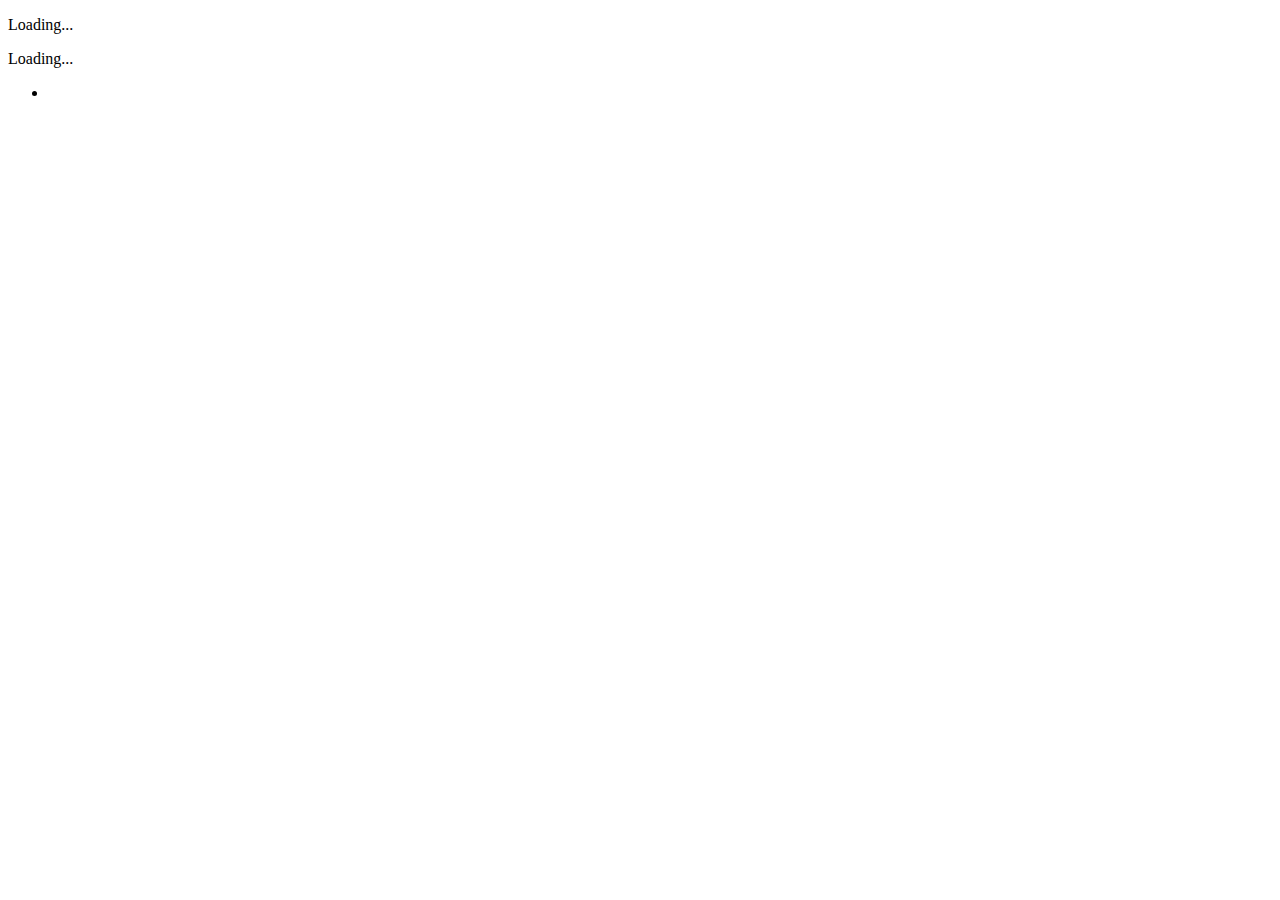
==== themes/default/files/index.html @ 0ac9096e "starting to switch to handlebarsJS for templates" ====
<!DOCTYPE html>
<!--
Copyright 2011 Newcastle University

   Licensed under the Apache License, Version 2.0 (the "License");
   you may not use this file except in compliance with the License.
   You may obtain a copy of the License at

       http://www.apache.org/licenses/LICENSE-2.0

   Unless required by applicable law or agreed to in writing, software
   distributed under the License is distributed on an "AS IS" BASIS,
   WITHOUT WARRANTIES OR CONDITIONS OF ANY KIND, either express or implied.
   See the License for the specific language governing permissions and
   limitations under the License.
-->
<html>
	<head>
		<title>Numbas</title>

		<meta http-equiv="X-UA-Compatible" content="IE=8">

		<!--Sarissa XML handling-->
		<script type="text/javascript" src="scripts/sarissa/sarissa.js"></script>
		<script type="text/javascript" src="scripts/sarissa/sarissa_ieemu_xpath.js"></script>

		<!--JQuery scripts-->
		<script type="text/javascript" src="scripts/jquery/jquery.js"></script>
		<script type="text/javascript" src="scripts/jquery/jquery-ui.custom.min.js"></script>
		<script type="text/javascript" src="scripts/jquery/jquery.mousewheel.js"></script>
		<script type="text/javascript" src="scripts/jquery/jquery.xslTransform.js"></script>
		<script type="text/javascript" src="scripts/jquery/jquery.impromptu.js"></script>
		<script type="text/javascript" src="scripts/jquery/json2.js"></script>

		<!-- textile markup -->
		<script type="text/javascript" src="scripts/textile/textile.js"></script>

		<!-- handlebars templating  -->
		<script type="text/javascript" src="scripts/handlebars/handlebars.js"></script>

		<!-- pipwerks SCORM wrapper -->
		<script type="text/javascript" src="scripts/SCORM_API_wrapper.js"></script>

		<!-- numbas stuff -->
		<script type="text/javascript" src="scripts/numbas.js" charset="utf-8"></script>

		<!-- mathjax stuff -->
		<SCRIPT SRC="http://cdn.mathjax.org/mathjax/latest/MathJax.js">
		  MathJax.Hub.Config({
			extensions: ['tex2jax.js',"MathMenu.js","TeX/AMSmath.js"],
			tex2jax: {inlineMath: [["$","$"],["\\(","\\)"]]},
			jax: ["input/TeX","output/HTML-CSS"],
			displayAlign: "center",
			displayIndent: "0.1em"
		  });
		</SCRIPT>


		<!-- CSS -->
		<link rel="stylesheet" type="text/css" href="resources/reset.css" />
		<link rel="stylesheet" type="text/css" href="resources/typography.css" />
		<link rel="stylesheet" type="text/css" href="resources/exam.css" />
	</head>
	
	<body style="font-size:1em;">

		<div id="loading">
			<div id="progressbar">
				<p>Loading...</p>
				<div id="completed"><p>Loading...</p></div>
			</div>
		</div>

		<div id="everything" style="display:none">
		<!-- top bar - logo, exam title, timing -->
		<div class="mainDiv titleBar">
			<div class="logo">
				<img src="resources/numbas-logo.gif"/>
			</div>
			<div id="examBanner">exam name</div>
		</div>

		<!-- main content area - info pages or questions go in here -->
		<div class="mainDisplay">
			<div id="infoDisplay">
			</div>

			<div id="questionContainer">
				<!-- top navigation bar - prv/nxt, and question name -->
				<div class="mainDiv navBar">
					<input class="btn leftNav" type="button" value="Previous" id="prevBtn">
					<input class="btn rightNav" type="button" value="Next" id="nextBtn">
					<div class="titleBits">
						<span id="questionNameDisplay">Question Name</span>
						<span class="adviceNav">
							<input class="btn" type="button" value="Advice" id="adviceBtn">
							<input class="btn" type="button" value="Reveal" id="revealBtn">
						</span>
					</div>
				</div>

				<div class="colwrap">

					<!-- question and advice go in here -->
					<div class="col1wrap">
						<div id="questionDisplay">
						</div>
					</div>

					<!-- menu for navigating questions and displaying scores/feedback -->
					<!-- also timing controls -->
					<div class="questionMenu">
						<div class="carouselBtn prev"><img src="resources/arrow-up.png" /></div>
						<div class="questionList">
							<ul id="questionList">
							</ul>
						</div>
						<div class="carouselBtn next"><img src="resources/arrow-down.png" /></div>

						<!-- total exam score display -->
						<div class="examScore">
							Total <span id="examScore">0/0</span>
						</div>
						
						<!-- stopwatch and timing controls -->
						<div class="mainDiv timeBox">
							<p id="stopWatch">Time remaining: 01:00:00</p>
							<p>
								<input class="btn" type="button" value="Pause" id="pauseBtn">
							</p>
						</div>

						<!-- end exam button -->
						<div class="menuEndBtn"><input class="btn" type="button" value="End Exam" id="endBtn"></div>
					</div>
				</div>
				<!-- bottom nav bar - prv/nxt, plus submit/advice/reveal buttons -->
				<div class="mainDiv navBar">
					<input class="btn leftNav" type="button" value="Previous" id="prevBtn">
					<input class="btn rightNav" type="button" value="Next" id="nextBtn">
					<div class="submitDiv">
						<input class="btn" type="button" value="Submit all parts" id="submitBtn">
						<div id="marks">	
							<span id="score"></span>
							<span id="feedback"><img src="resources/cross.png"/></span>
						</div>
					</div>
				</div>
			</div>

			<div id="warningDisplay">
				<div class="errorBar">
					<h1>Alert</h1>
				</div>
				<div id="warningMessage"></div>
				<div class="errorBar" id="alert">
					<input type="button" id="warningOK" value="Ok">
				</div>
				<div class="errorBar" id="confirm">
					<input type="button" id="warningOK" value="OK">
					<input type="button" id="warningCancel" value="Cancel">
				</div>
			</div>

		</div>
		</div>
		<ul style="display:hidden;">
			<!-- empty question selector thing - will be copied into question list for each question -->
			<li id="questionSelector" class="questionSelector-hidden">
				<a href="#">
					<span id="name"></span>
					<div id="marks">
						<div id="feedback"></div>
						<div id="score"></div>
					</div>
				</a>
			</li>
		</ul>
	</body>

</html>
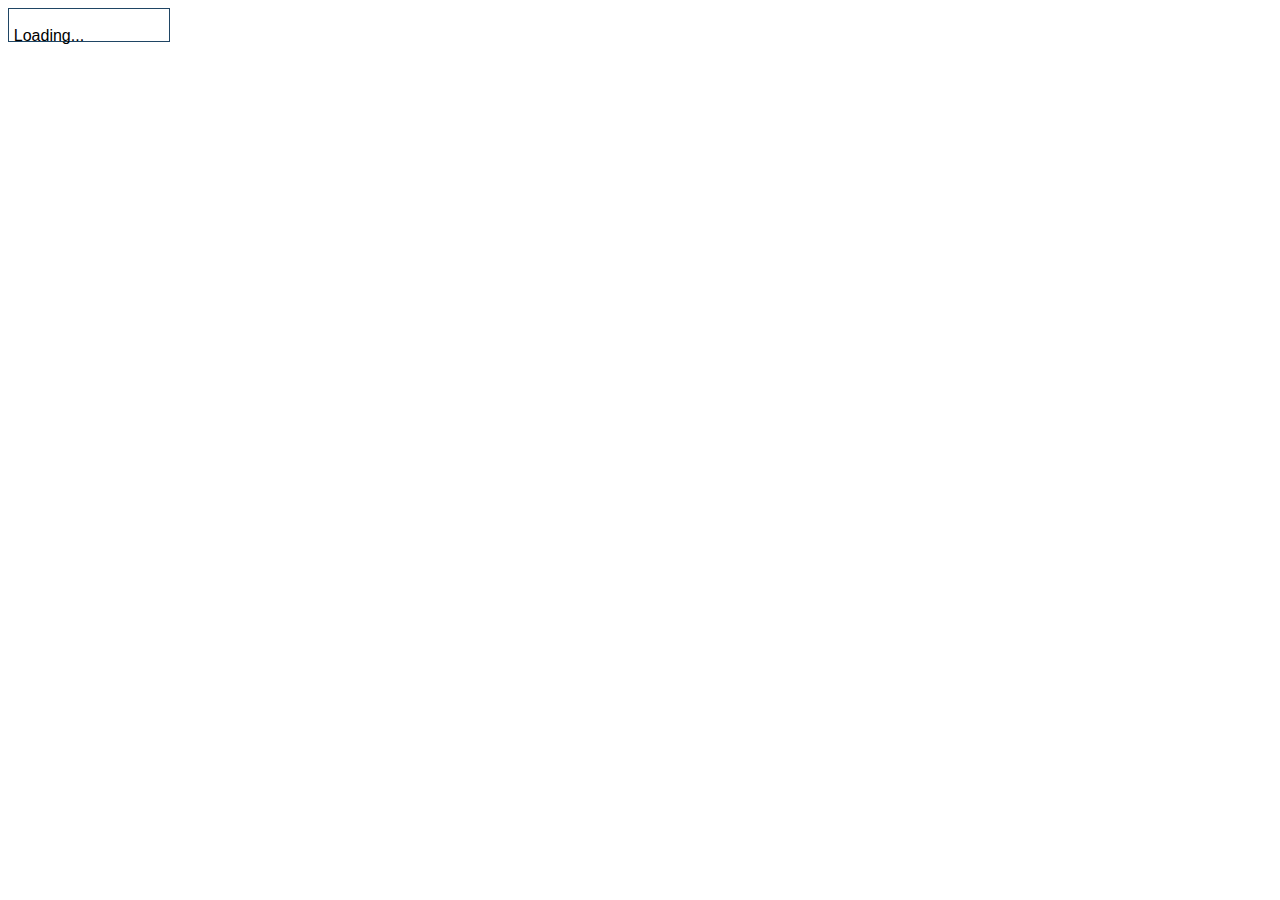
==== commit ca2155b9: "results template, remove all XML scripts" ====
--- a/themes/default/files/index.html
+++ b/themes/default/files/index.html
@@ -20,15 +20,10 @@
 
 		<meta http-equiv="X-UA-Compatible" content="IE=8">
 
-		<!--Sarissa XML handling-->
-		<script type="text/javascript" src="scripts/sarissa/sarissa.js"></script>
-		<script type="text/javascript" src="scripts/sarissa/sarissa_ieemu_xpath.js"></script>
-
 		<!--JQuery scripts-->
 		<script type="text/javascript" src="scripts/jquery/jquery.js"></script>
 		<script type="text/javascript" src="scripts/jquery/jquery-ui.custom.min.js"></script>
 		<script type="text/javascript" src="scripts/jquery/jquery.mousewheel.js"></script>
-		<script type="text/javascript" src="scripts/jquery/jquery.xslTransform.js"></script>
 		<script type="text/javascript" src="scripts/jquery/jquery.impromptu.js"></script>
 		<script type="text/javascript" src="scripts/jquery/json2.js"></script>
 
--- a/themes/default/files/resources/exam.css
+++ b/themes/default/files/resources/exam.css
@@ -0,0 +1,537 @@
+
+html{	
+	font-family: sans-serif;
+}
+
+/*main template */
+.mainDiv{ 
+	clear: both;
+	overflow: hidden;
+}
+
+#preview {
+	font-family: serif;
+	display: inline-block;
+	font-size: 120%;
+}
+
+.btn{
+	margin:.4em 0;
+	width: 7em;
+	/*border: 1px solid #999999*/;
+}
+
+#progressbar {
+	position:relative;
+	height:2em;
+	width:10em;
+	border: 1px solid #1f4564;
+}
+#progressbar p {
+	position:absolute;
+	left:0.3em;
+	top:0.15em;
+}
+
+#completed {
+	position:absolute;
+	left:0;
+	top:0;
+	height:1.7em;
+	margin: 0.15em;
+	width:0;
+	background-color: #a2d1f0;
+	overflow:hidden;
+}
+
+#completed p {
+	position:absolute;
+	color:#fff;
+	left:0.15em;
+	top:0;
+}
+
+/* title bar */
+.titleBar{
+	position:relative;
+	height:75px;
+}
+.logo{
+	position:absolute;
+	top:0;
+	left:0;
+}
+
+#examBanner{
+	text-align:right;
+	font-size: 2em;
+	font-weight: bold;
+}
+
+.timeBox{
+	text-align:center;
+}
+#stopWatch {
+	font-size: 1em;
+	font-weight: bold;
+	color: #1F4564;
+}
+.timeBox p {
+	margin: 0.1em 0;
+}
+
+
+.navBar{
+	zoom: 1;
+	margin-left: auto;
+	margin-right: auto;
+	padding:0.2em;
+	background: #A2D1F0;
+	border: 1px solid #999999;
+	line-height:2em;
+}
+
+.leftNav {
+	float:left;
+}
+.rightNav {
+	float:right;
+}
+.menuEndBtn {
+	text-align:center;
+}
+
+.titleBits {
+	text-align:center;
+}
+
+#questionNameDisplay{
+	font-size:2em;
+}
+
+.mainDisplay {
+	margin: 0 0;
+	overflow-x:hidden;
+}
+
+#infoDisplay {
+	width:75%;
+	margin: 1em auto;
+}
+
+.submitDiv {
+	text-align:center;
+	margin: -0.4em auto;
+}
+#submitBtn {
+	width: 9em;
+}
+#marks {
+	display:inline;
+}
+#marks #feedback {
+	width:25px;
+	height:25px;
+	padding: 0.2em 0;
+}
+.questionSelector #marks #feedback {
+	padding: 0;
+}
+
+.questionSelector #name {
+	float:left;
+	width: 12em;
+}
+
+.questionSelector #marks {
+	float:right;
+}
+
+#marks #feedback img {
+	visibility:hidden;
+}
+#marks #score {
+	display:none;
+}
+
+#feedbackMessage {
+	clear:both;
+	text-align:center;
+	padding: 0.5em 0.5em 0 0;
+	border: 1px solid #a2d1f0;
+}
+
+
+/* column container */
+#questionContainer {
+	position:relative;		/* This fixes the IE7 overflow hidden bug and stops the layout jumping out of place */
+	clear:both;
+	float:left;
+	width:100%;			/* width of whole page */
+	background:#A2D1F0;
+}
+
+/* 2 column left menu settings */
+#questionContainer .colwrap {
+	float:left;
+	width:200%;
+	position:relative;
+	left:13em;
+	background:#fff;
+}
+#questionContainer .col1wrap {
+	float:right;
+	width:50%;
+	position:relative;
+	right:13em;
+	padding-bottom:1em;
+}
+
+#questionDisplay{
+	margin:1em 0.5em 0 14.5em;
+	position:relative;
+	right:100%;
+	/*overflow:hidden;*/
+}
+#questionContainer .questionMenu {
+	float:left;
+	width:12em;
+	position:relative;
+	right:12.5em;
+}
+
+.carouselBtn {
+	text-align:center;
+	margin: 0 auto;
+	width:100%;
+}
+
+.questionList {
+	overflow: hidden;
+	max-height: 20em;
+}
+
+#questionList {
+	width: 100%;
+	list-style-type: none;
+	margin: 0;
+	padding: 0;
+}
+
+.questionSelector-hidden {
+	display:none; 
+}
+.questionSelector {
+	display:inline-block;
+	font-size:0.8em;
+}
+
+.questionSelector #feedback {
+	width:25px;
+	height:25px;
+	float:right;
+}
+
+.questionSelector #score {
+	float:right;
+}
+
+.tick {
+	background-image:url('tick.png');
+}
+
+.cross {
+	background-image:url('cross.png');
+}
+.partial {
+	background-image:url('percent.png');
+}
+
+
+.qs-selected {
+	background: #94B4F7;
+}
+
+.examScore {
+	background: #fff;
+	font-weight:bold;
+	font-size:1.2em;
+	text-align:center;
+}
+
+.adviceNav {
+	margin-left: 1em;
+}
+
+.adviceNav .btn {
+	margin: 0 0.2em;
+}
+
+#adviceContainer {
+	clear:both;
+}
+
+#adviceDisplay ol,ul {
+	margin-left:1em;
+}
+
+/* alert / confirm box */
+#warningDisplay {
+	background: red;
+	position:absolute;
+	width:100%;
+	height:100%;
+}
+
+#warningDisplay .errorBar {
+	text-align:center;
+}
+
+#warningDisplay #warningMessage {
+	max-width:75%;
+	margin: 1em auto;
+	background: white;
+}
+
+
+/* front/exit pages */
+.startBtn {
+	text-align:center;
+}
+
+.exitBtn {
+	text-align: center;
+}
+
+.rtd {
+	text-align:right;
+}
+table.questionsummary td, table.questionsummary th{
+	text-align:center;
+}
+
+.resultrow td {
+	font-weight:bold;
+	font-size: 1.5em;
+}
+
+
+/* question bits */
+
+#questionDisplay table{
+	width: auto;
+	margin-left: auto;
+	margin-right: auto;
+}
+
+.statement {
+	margin: 1em 0;
+	padding-top: 0.2em;
+	padding-left: 1em;
+	padding-bottom: 0.1em;
+	background: #cfc;
+}
+.part {
+	margin: .5em 0;
+}
+
+div.part {
+	margin-left: 1em;
+}
+
+.partheader {
+	clear:both;
+}
+
+
+.steps {
+	display:none;
+	border: 1px solid;
+	padding: 0.5em 0.5em;
+	/*float:right;*/
+}
+
+.advice {
+	background: #cfc;
+	border: 1px solid;
+	margin:1em 0;
+	display:none;
+}
+.multiplechoice li {
+	list-style:none;
+	padding-right: 2em;
+}
+.multiplechoice p {
+	display:inline;
+}
+.question {
+	border:1px;
+}
+
+.warningcontainer {
+	display:none;
+}
+
+.partwarning {
+	color:red;
+	font-size: 1em;
+	position:absolute;
+	background-color: #ddd;
+	z-index: 1;
+	margin-left: 0.2em;
+	padding: 0.2em;
+	display:none;
+	max-width: 20em;
+}
+.partwarning p {
+	margin: 0.1em;
+}
+
+.part #partFeedback {
+	background: #A2D1F0;
+	border: 1px solid #999999;
+	padding: 0.1em 0.5em;
+	float:right;
+}
+
+.part #marks {
+	font-weight: bold;
+}
+
+
+.question td, #adviceDisplay td {
+	text-align:right;
+}
+
+input[type=text],input[type=number] {
+	width: 60px;
+	text-align: center;
+}
+
+.mathPreview {
+	cursor: pointer; cursor: hand;
+	color: #005;
+}
+
+.jme {
+	z-index: 9999
+}
+
+div.lemma {
+	margin-left: 2em;
+	font-family: serif;
+	font-size: 115%;
+}
+div.lemma p {
+	font-style: italic;
+	margin-left: 1em;
+}
+
+.monospace {
+	font-family: monospace;
+	font-size: 130%;
+	background: #f5f5f5;
+	padding: 0em 0.2em;
+}
+
+
+/* jquery.impromptu dialog boxes */
+
+.jqifade{
+	position: absolute;
+	background-color: #aaaaaa;
+}
+div.jqi{
+	max-width: 40%;
+	min-width: 10%;
+	font-family: Verdana, Geneva, Arial, Helvetica, sans-serif;
+	position: absolute;
+	background-color: #ffffff;
+	font-size: 11px;
+	text-align: left;
+	border: solid 1px #eeeeee;
+	border-radius: 10px;
+	-moz-border-radius: 10px;
+	-webkit-border-radius: 10px;
+	padding: 7px;
+}
+div.jqi .jqicontainer{
+	/*font-weight: bold;*/
+}
+div.jqi .jqiclose{
+	position: absolute;
+	top: 4px; right: -2px;
+	width: 18px;
+	cursor: default;
+	color: #bbbbbb;
+	font-weight: bold;
+}
+div.jqi .jqimessage{
+	padding: 10px;
+	line-height: 20px;
+	color: #444444;
+	font-weight: normal;
+	font-size: 150%;
+}
+div.jqi .jqibuttons{
+	text-align: right;
+	padding: 5px 0 5px 0;
+	border: solid 1px #eeeeee;
+	background-color: #f4f4f4;
+}
+div.jqi button{
+	padding: 3px 10px;
+	margin: 0 10px;
+	background-color: #2F6073;
+	border: solid 1px #f4f4f4;
+	color: #ffffff;
+	font-weight: bold;
+	font-size: 12px;
+}
+div.jqi button:hover{
+	background-color: #728A8C;
+}
+div.jqi button.jqidefaultbutton{
+	background-color: #BF5E26;
+}
+.jqiwarning .jqi .jqibuttons{
+	background-color: #BF5E26;
+}
+
+@media print {
+	.logo img {
+		height: 50%;
+	}
+	.navBar {
+		display:none;
+	}
+	#questionContainer .colwrap {
+		width: 100%;
+		left: initial;
+	}
+	#questionContainer .col1wrap {
+		width: 100%;
+		right: auto;
+		padding: initial;
+		position:initial;
+	}
+	#questionDisplay {
+		margin:initial;
+		right:initial;
+	}
+	#partFeedback {
+		display: none;
+	}
+
+	.questionMenu {
+		display: none;
+	}
+
+	input[type="text"], input[type="number"] {
+		border:none;
+		border-bottom: 1px solid;
+	}
+	.btn {
+		display: none;
+	}
+}
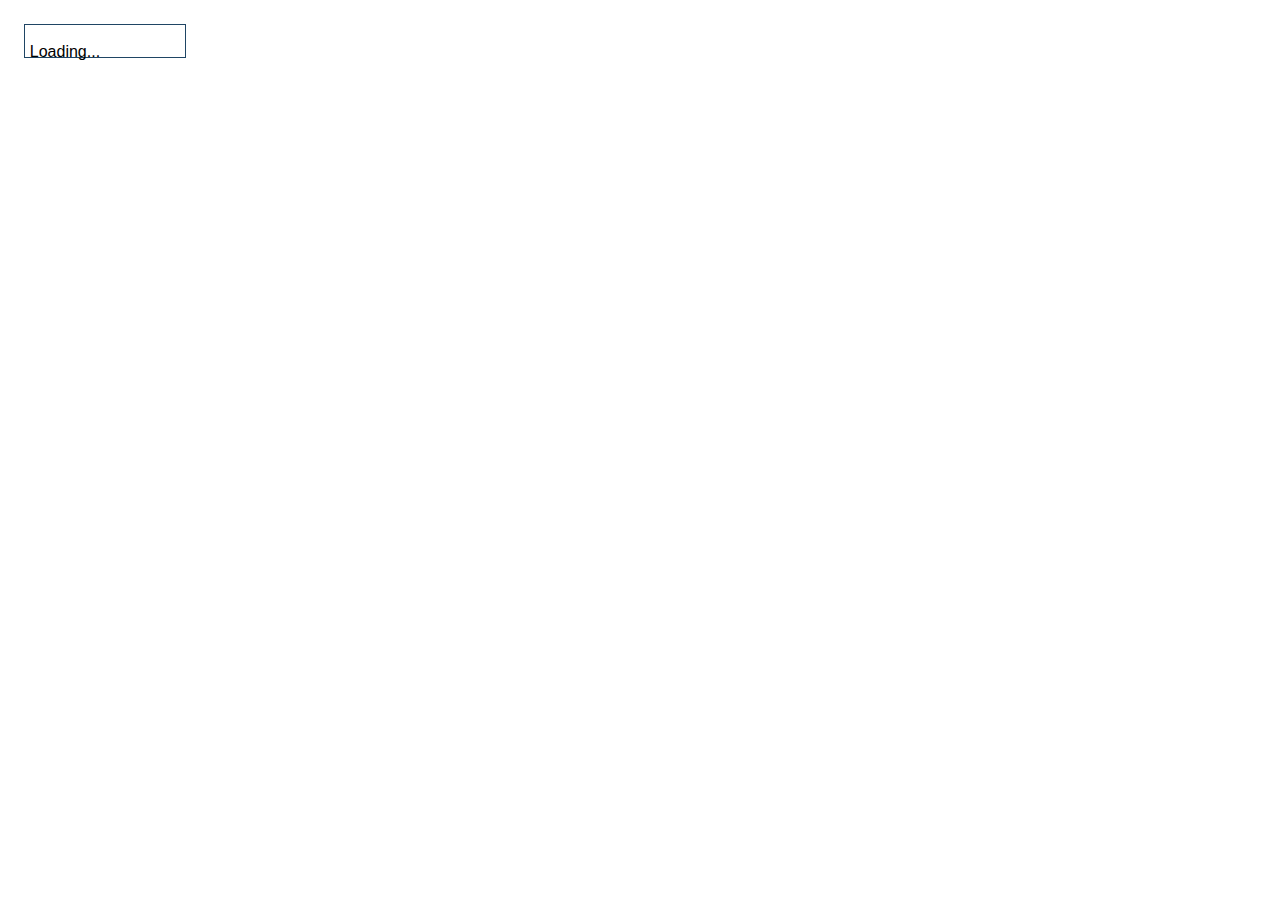
==== commit 36d8c958: "Merge branch 'master' into knockout" ====
--- a/themes/default/files/index.html
+++ b/themes/default/files/index.html
@@ -18,29 +18,39 @@
 	<head>
 		<title>Numbas</title>
 
+		<meta http-equiv="content-type" content="text/html; charset=UTF-8"/>
+
 		<meta http-equiv="X-UA-Compatible" content="IE=8">
 
+		<!--Sarissa XML handling-->
+		<script charset="UTF-8" type="text/javascript" src="scripts/sarissa/sarissa.js"></script>
+		<script charset="UTF-8" type="text/javascript" src="scripts/sarissa/sarissa_ieemu_xpath.js"></script>
+
+		<!-- Math.seedrandom - seedable pseudorandom number generator -->
+		<script charset="UTF-8" type="text/javascript" src="scripts/seedrandom/seedrandom.js"></script>
+
+		<!-- R.js - localisation -->
+		<script charset="UTF-8" type="text/javascript" src="scripts/R/R.js"></script>
+		<script charset="UTF-8" type="text/javascript" src="scripts/R/en-gb.js"></script>
+
 		<!--JQuery scripts-->
-		<script type="text/javascript" src="scripts/jquery/jquery.js"></script>
-		<script type="text/javascript" src="scripts/jquery/jquery-ui.custom.min.js"></script>
-		<script type="text/javascript" src="scripts/jquery/jquery.mousewheel.js"></script>
-		<script type="text/javascript" src="scripts/jquery/jquery.impromptu.js"></script>
-		<script type="text/javascript" src="scripts/jquery/json2.js"></script>
-
-		<!-- textile markup -->
-		<script type="text/javascript" src="scripts/textile/textile.js"></script>
-
-		<!-- handlebars templating  -->
-		<script type="text/javascript" src="scripts/handlebars/handlebars.js"></script>
+		<script charset="UTF-8" type="text/javascript" src="scripts/jquery/jquery.js"></script>
+		<script charset="UTF-8" type="text/javascript" src="scripts/jquery/jquery-ui.custom.min.js"></script>
+		<script charset="UTF-8" type="text/javascript" src="scripts/jquery/jquery.mousewheel.js"></script>
+		<script charset="UTF-8" type="text/javascript" src="scripts/jquery/jquery.xslTransform.js"></script>
+		<script charset="UTF-8" type="text/javascript" src="scripts/jquery/jquery.impromptu.js"></script>
+		<script charset="UTF-8" type="text/javascript" src="scripts/jquery/json2.js"></script>
 
 		<!-- pipwerks SCORM wrapper -->
-		<script type="text/javascript" src="scripts/SCORM_API_wrapper.js"></script>
+		<script charset="UTF-8" type="text/javascript" src="scripts/SCORM_API_wrapper.js"></script>
 
 		<!-- numbas stuff -->
-		<script type="text/javascript" src="scripts/numbas.js" charset="utf-8"></script>
+		<script charset="UTF-8" type="text/javascript" src="scripts/numbas.js" charset="utf-8"></script>
+		<script charset="UTF-8" type="text/javascript" src="scripts/start-exam.js" charset="utf-8"></script>
 
 		<!-- mathjax stuff -->
-		<SCRIPT SRC="http://cdn.mathjax.org/mathjax/latest/MathJax.js">
+    <!--<SCRIPT SRC="http://cdn.mathjax.org/mathjax/latest/MathJax.js">-->
+    <SCRIPT SRC="https://c328740.ssl.cf1.rackcdn.com/mathjax/latest/MathJax.js">
 		  MathJax.Hub.Config({
 			extensions: ['tex2jax.js',"MathMenu.js","TeX/AMSmath.js"],
 			tex2jax: {inlineMath: [["$","$"],["\\(","\\)"]]},
@@ -52,7 +62,7 @@
 
 
 		<!-- CSS -->
-		<link rel="stylesheet" type="text/css" href="resources/reset.css" />
+		<link rel="stylesheet" type="text/css" href="resources/normalize.css" />
 		<link rel="stylesheet" type="text/css" href="resources/typography.css" />
 		<link rel="stylesheet" type="text/css" href="resources/exam.css" />
 	</head>
@@ -83,13 +93,13 @@
 			<div id="questionContainer">
 				<!-- top navigation bar - prv/nxt, and question name -->
 				<div class="mainDiv navBar">
-					<input class="btn leftNav" type="button" value="Previous" id="prevBtn">
-					<input class="btn rightNav" type="button" value="Next" id="nextBtn">
+					<button class="leftNav" id="prevBtn">Previous</button>
+					<button class="rightNav" id="nextBtn">Next</button>
 					<div class="titleBits">
 						<span id="questionNameDisplay">Question Name</span>
 						<span class="adviceNav">
-							<input class="btn" type="button" value="Advice" id="adviceBtn">
-							<input class="btn" type="button" value="Reveal" id="revealBtn">
+							<button id="adviceBtn">Advice</button>
+							<button id="revealBtn">Reveal</button>
 						</span>
 					</div>
 				</div>
@@ -120,25 +130,23 @@
 						<!-- stopwatch and timing controls -->
 						<div class="mainDiv timeBox">
 							<p id="stopWatch">Time remaining: 01:00:00</p>
-							<p>
-								<input class="btn" type="button" value="Pause" id="pauseBtn">
-							</p>
 						</div>
 
 						<!-- end exam button -->
-						<div class="menuEndBtn"><input class="btn" type="button" value="End Exam" id="endBtn"></div>
+						<div class="menuButtons"><button id="pauseBtn">Pause</button><br/><button id="endBtn">End Exam</button></div>
 					</div>
 				</div>
 				<!-- bottom nav bar - prv/nxt, plus submit/advice/reveal buttons -->
 				<div class="mainDiv navBar">
-					<input class="btn leftNav" type="button" value="Previous" id="prevBtn">
-					<input class="btn rightNav" type="button" value="Next" id="nextBtn">
+					<button id="prevBtn" class="leftNav">Previous</button>
+					<button id="nextBtn" class="rightNav">Next</button>
 					<div class="submitDiv">
-						<input class="btn" type="button" value="Submit all parts" id="submitBtn">
+						<button id="submitBtn">Submit all parts</button>
 						<div id="marks">	
 							<span id="score"></span>
 							<span id="feedback"><img src="resources/cross.png"/></span>
 						</div>
+						<button id="regenBtn">Try another question like this one</button>
 					</div>
 				</div>
 			</div>
--- a/themes/default/files/resources/exam.css
+++ b/themes/default/files/resources/exam.css
@@ -1,6 +1,17 @@
+.clearAfter::after {
+    clear: both;
+    content: '.';
+    display: block;
+    visibility: hidden;
+    height: 0;
+}
 
 html{	
 	font-family: sans-serif;
+}
+
+body {
+	padding: 1em;
 }
 
 /*main template */
@@ -15,10 +26,18 @@
 	font-size: 120%;
 }
 
-.btn{
-	margin:.4em 0;
-	width: 7em;
+button {
+	margin: 0.1em 0.3em;
+	min-width: 7em;
 	/*border: 1px solid #999999*/;
+	background: #f5f5f5;
+	border: 1px solid #999;
+	border-radius: 0;
+	padding: 0.3em 1em;
+}
+
+button:hover, button:focus {
+	background: #f90;
 }
 
 #progressbar {
@@ -63,6 +82,8 @@
 }
 
 #examBanner{
+	margin-left: 250px;
+	line-height:1em;
 	text-align:right;
 	font-size: 2em;
 	font-weight: bold;
@@ -97,8 +118,9 @@
 .rightNav {
 	float:right;
 }
-.menuEndBtn {
-	text-align:center;
+.menuButtons {
+	text-align:center;
+	margin-top: 0.6em;
 }
 
 .titleBits {
@@ -121,30 +143,47 @@
 
 .submitDiv {
 	text-align:center;
-	margin: -0.4em auto;
 }
 #submitBtn {
 	width: 9em;
 }
+
+#regenBtn {
+	width: auto;
+}
+
 #marks {
 	display:inline;
 }
 #marks #feedback {
 	width:25px;
 	height:25px;
-	padding: 0.2em 0;
-}
+	padding: 0;
+	display: inline-block !important;
+	vertical-align: middle;
+}
+
+.questionSelector:hover {
+	cursor: pointer;
+	background-color: #cfc;
+}
+
+.questionSelector:hover a {
+	color: black;
+}
+
 .questionSelector #marks #feedback {
 	padding: 0;
 }
 
 .questionSelector #name {
 	float:left;
-	width: 12em;
+	width: 15em;
 }
 
 .questionSelector #marks {
-	float:right;
+	float: right;
+	clear: left;
 }
 
 #marks #feedback img {
@@ -157,8 +196,19 @@
 #feedbackMessage {
 	clear:both;
 	text-align:center;
-	padding: 0.5em 0.5em 0 0;
+	padding: 0.5em 0.5em 0 0.5em;
 	border: 1px solid #a2d1f0;
+	max-height: 20em;
+	overflow-y: auto;
+	margin: 0 0 0 auto;
+	width: 50em;
+}
+
+#feedbackMessage hr {
+	max-width: 30em;
+	border: none;
+	height:1px;
+	background: #a2d1f0;
 }
 
 
@@ -171,6 +221,10 @@
 	background:#A2D1F0;
 }
 
+#questionContainer p {
+	line-height: 1.3em;
+}
+
 /* 2 column left menu settings */
 #questionContainer .colwrap {
 	float:left;
@@ -198,12 +252,16 @@
 	width:12em;
 	position:relative;
 	right:12.5em;
+	padding-bottom: 1em;
 }
 
 .carouselBtn {
 	text-align:center;
 	margin: 0 auto;
 	width:100%;
+}
+.carouselBtn:hover {
+	cursor: pointer;
 }
 
 .questionList {
@@ -306,7 +364,7 @@
 .rtd {
 	text-align:right;
 }
-table.questionsummary td, table.questionsummary th{
+.qtd {
 	text-align:center;
 }
 
@@ -351,6 +409,10 @@
 	/*float:right;*/
 }
 
+.steps #prompt {
+	display:inline-block;
+}
+
 .advice {
 	background: #cfc;
 	border: 1px solid;
@@ -366,6 +428,7 @@
 }
 .question {
 	border:1px;
+	margin-bottom: 1em;
 }
 
 .warningcontainer {
@@ -390,12 +453,17 @@
 .part #partFeedback {
 	background: #A2D1F0;
 	border: 1px solid #999999;
-	padding: 0.1em 0.5em;
+	padding: 0.2em 0.2em 0.2em 0.1em;
 	float:right;
+}
+
+#feedbackToggle {
+	width: 9em;
 }
 
 .part #marks {
 	font-weight: bold;
+	margin: 0 0.3em;
 }
 
 
@@ -409,12 +477,8 @@
 }
 
 .mathPreview {
-	cursor: pointer; cursor: hand;
-	color: #005;
-}
-
-.jme {
-	z-index: 9999
+	background-color: #eee;
+	padding: 0.2em;
 }
 
 div.lemma {
